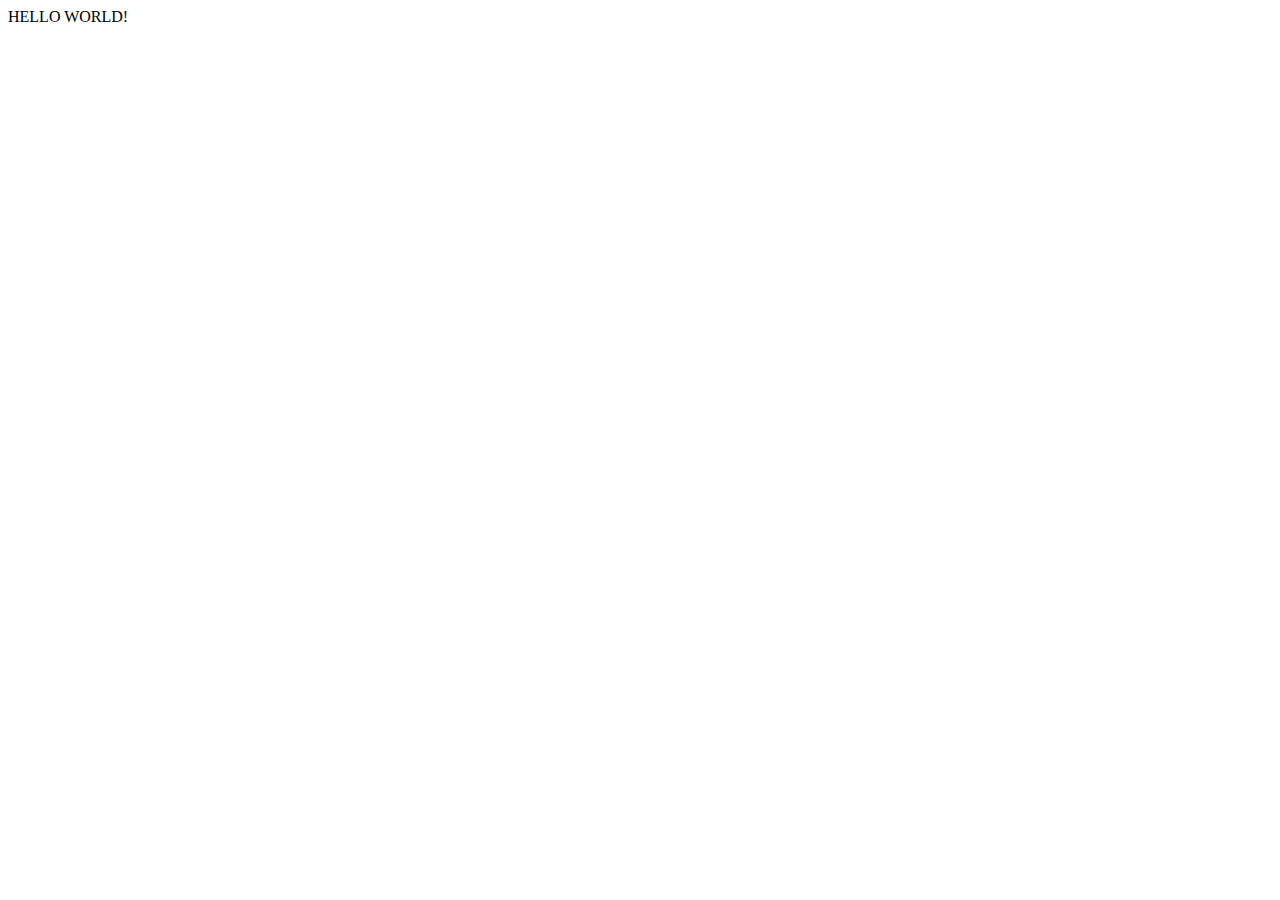
==== index.html @ c6a92cb4 "Create index.html" ====
<!--
    THIS CODE IS *NOT* F2U DO NOT STEAL MY SHIT IF GITHUB PAGES BECOMES THE NEXT BIG PONY.TOWN THING
-->
<!DOCTYPE html>
<html>
	<head>
		<title>
			CRINGEFAIL LOSER WEBSITE
		</title>
        <link rel="stylesheet" href="style.css">
		<link rel="shortcut icon" href="favicon.ico" type="image/x-icon">
		<link rel="icon" href="favicon.ico" type="image/x-icon">
		<meta charset="utf-8">
		<meta name="viewport" content="width=device-width, initial-scale=1">
	</head>
	<body>
        HELLO WORLD!
	</body>
</html>
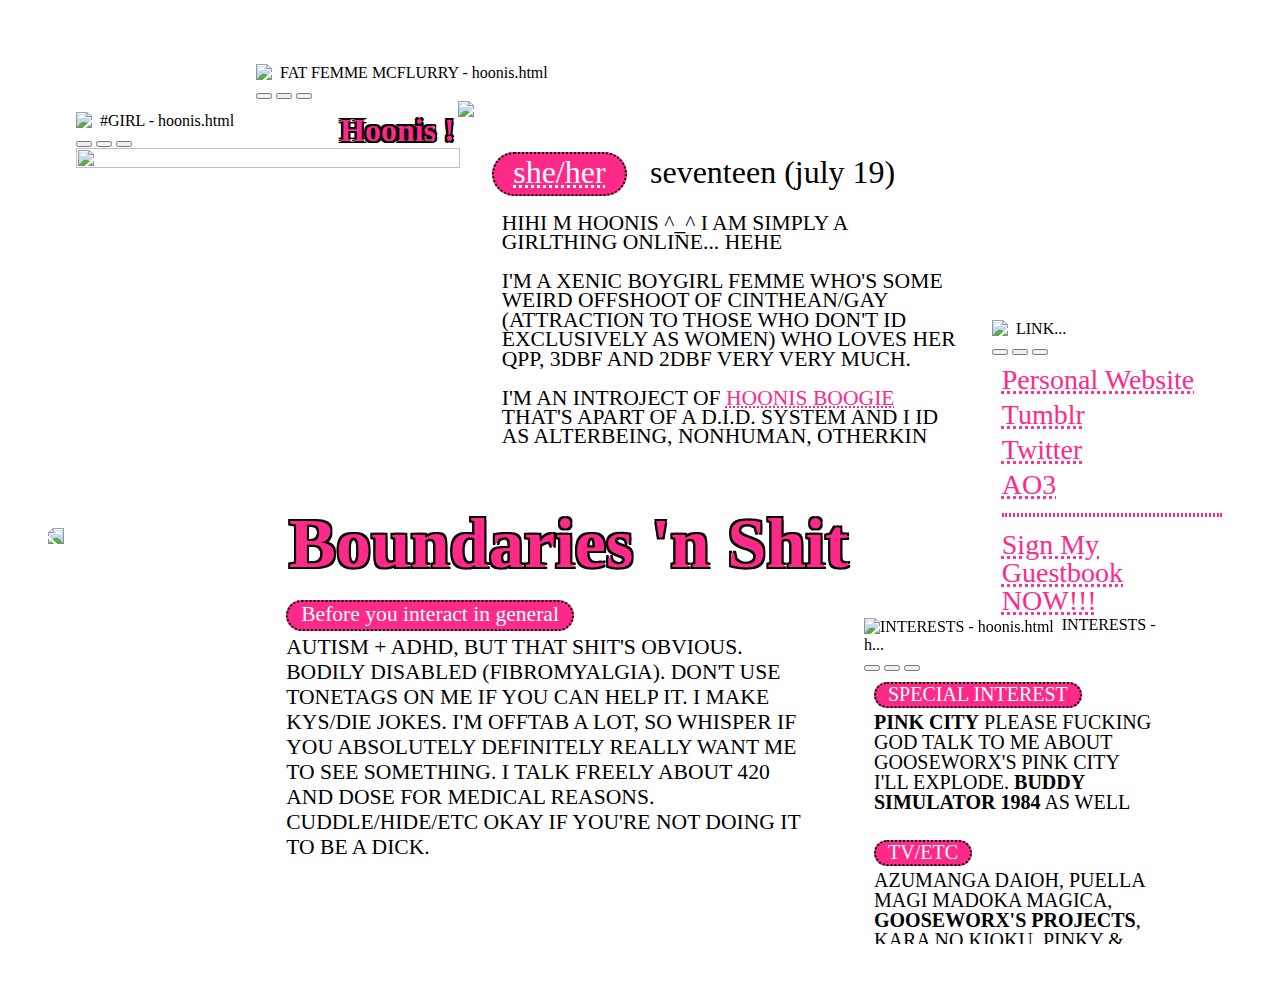
==== commit 88e8d190: "Finished page" ====
--- a/index.html
+++ b/index.html
@@ -5,15 +5,142 @@
 <html>
 	<head>
 		<title>
-			CRINGEFAIL LOSER WEBSITE
+			ND I HOPE THAT YOU DN'T THINK M SPOOKY ＞︿＜ RNNING THROUGH THE HALLWAYS, NEXT 2 U AS ALWAYZ
 		</title>
         <link rel="stylesheet" href="style.css">
+        <link rel="stylesheet" href="https://confettiguts.gay/globalStyleSheets/7.css">
 		<link rel="shortcut icon" href="favicon.ico" type="image/x-icon">
 		<link rel="icon" href="favicon.ico" type="image/x-icon">
 		<meta charset="utf-8">
 		<meta name="viewport" content="width=device-width, initial-scale=1">
 	</head>
 	<body>
-        HELLO WORLD!
+        <div class="window pinkWndow glass active" id="mainWindow">
+            <div class="title-bar">
+                <div class="title-bar-text"><img src="https://confettiguts.gay/offsite/gitpages/meico.png" class="windowFauxFav">FAT FEMME MCFLURRY - hoonis.html</div>
+                <div class="title-bar-controls">
+                    <button aria-label="Minimize"></button>
+                    <button aria-label="Maximize"></button>
+                    <button aria-label="Close"></button>
+                </div>
+            </div>
+            <div class="window-body">
+                <div id="mainInner">
+                    <div class="window blckWindow glass active" id="icoWindow">
+                        <div class="title-bar">
+                            <div class="title-bar-text"><img src="https://confettiguts.gay/offsite/gitpages/meico.png" class="windowFauxFav">#GIRL - hoonis.html</div>
+                            <div class="title-bar-controls">
+                                <button aria-label="Minimize"></button>
+                                <button aria-label="Maximize"></button>
+                                <button aria-label="Close"></button>
+                            </div>
+                        </div>
+                        <div class="window-body">
+                            <div class="inner">
+                                <a href="https://www.tumblr.com/heyimanowl/745326977449345024/hey-someone-stop-him-hes-singing-copacabana-in-a" target="_blank">
+                                    <img src="https://confettiguts.gay/offsite/gitpages/mainIco.png">
+                                </a>
+                            </div>
+                        </div>
+                    </div>
+                    <div class="window blckWindow glass active" id="linkWindow">
+                        <div class="title-bar">
+                            <div class="title-bar-text"><img src="https://confettiguts.gay/offsite/gitpages/meico.png" class="windowFauxFav">LINK...</div>
+                            <div class="title-bar-controls">
+                                <button aria-label="Minimize"></button>
+                                <button aria-label="Maximize"></button>
+                                <button aria-label="Close"></button>
+                            </div>
+                        </div>
+                        <div class="window-body">
+                            <div class="inner">
+                                <a href="https://confettiguts.gay/" target="blank">Personal Website</a>
+                                <a href="https://showakyonen.tumblr.com/" target="blank">Tumblr</a>
+                                <a href="https://twitter.com/gaytoontown" target="blank">Twitter</a>
+                                <a href="https://archiveofourown.org/users/hoonis" target="blank">AO3</a>
+                                <hr>
+                                <a href="" target="blank">Sign My Guestbook NOW!!!</a>
+                            </div>
+                        </div>
+                    </div>
+                    <h1 id="mainHead">
+                        Hoonis ! <img id="sideImg" src="https://confettiguts.gay/offsite/gitpages/420.gif">
+                    </h1>
+                    <div id="prnsEtc">
+                        <div class="prns">
+                            <a href="https://pronouns.cc/@hoonis">she/her</a>
+                        </div>
+                        <div class="etc">
+                            seventeen (july 19)
+                        </div>
+                    </div>
+                    <div id="infobox">
+                        <div class="innerIF">
+                            HIHI M HOONIS ^_^ I AM SIMPLY A GIRLTHING ONLINE... HEHE
+                            <br><br>
+                            I'M A XENIC BOYGIRL FEMME WHO'S SOME WEIRD OFFSHOOT OF CINTHEAN/GAY (ATTRACTION TO THOSE WHO DON'T ID EXCLUSIVELY AS WOMEN) WHO LOVES HER QPP, 3DBF AND 2DBF VERY VERY MUCH.
+                            <br><br>
+                            I'M AN INTROJECT OF <a href="https://pinkcity.miraheze.org/wiki/Hoonis_Boogie">HOONIS BOOGIE</a> THAT'S APART OF A D.I.D. SYSTEM AND I ID AS ALTERBEING, NONHUMAN, OTHERKIN AND FICTIONKIN.
+                            <br><br>
+                            FICTOSEXUAL + OBJECTUM ARE ALSO LABELS THAT APPLY TO ME. <b>DARLY BOXMAN IS MY STUPID BITCH WIFE AND I'M VIOLENTLY AND SICKLY IN LOVE WITH HIM</b> AND I THINK POWDERED LAUNDRY DETERGENT AND CATHODE RAY TUBES ARE BEAUTIFUL.
+                        </div>
+                    </div>
+                    <div id="divider">
+                    </div>
+                    <div class="window blckWindow glass active" id="intsWindow">
+                        <div class="title-bar">
+                            <div class="title-bar-text"><img src="https://confettiguts.gay/offsite/gitpages/meico.png" class="windowFauxFav" title="INTERESTS - hoonis.html">INTERESTS - h...</div>
+                            <div class="title-bar-controls">
+                                <button aria-label="Minimize"></button>
+                                <button aria-label="Maximize"></button>
+                                <button aria-label="Close"></button>
+                            </div>
+                        </div>
+                        <div class="window-body">
+                            <div class="inner">
+                                <mark>
+                                    SPECIAL INTEREST
+                                </mark>
+                                <b>PINK CITY</b> PLEASE FUCKING GOD TALK TO ME ABOUT GOOSEWORX'S PINK CITY I'LL EXPLODE. <b>BUDDY SIMULATOR 1984</b> AS WELL
+                                <br><br>
+                                <mark>
+                                    TV/ETC
+                                </mark>
+                                AZUMANGA DAIOH, PUELLA MAGI MADOKA MAGICA, <b>GOOSEWORX'S PROJECTS</b>, KARA NO KIOKU, PINKY & PEPPER FOREVER, MLP (G4+G3.5), CARTOONS IN GENERAL
+                                <br><br>
+                                <mark>
+                                    MUSIC
+                                </mark>
+                                <b>DEVI MCCALLION AND ALL OF HER PROJECTS/ALIASES</b>, SAOIRSE DREAM, VYLET PONY, MACHINE GIRL, KKB, LAUREN BOUSFIELD, TALKSHOW BOY, OZIGIRI, JUN TOGAWA (NOT SUKI SUKI DAISUKI FUCK OFF & LISTEN TO HER OTHER DISCOG) SO MANY MORE I'M LAZY
+                                <br><br>
+                                <mark>
+                                    GAME
+                                </mark>
+                                NEON WHITE, PORTAL, LETHAL COMPANY, LOBOTOMY CORP (NO GEN PROJMOON SORRY), ROBLOX (<b>FIND EVERYTHING</b>, DOORS, KINDA REGRETEVATOR... ITEM ASYLUM), BUGSNAX, NGO, BEHEMOTH GAMES
+                            </div>
+                        </div>
+                    </div>
+                    <h1 id="secHead">
+                        Boundaries 'n Shit
+                    </h1>
+                    <div id="infoboxB">
+                        <div class="inner">
+                            <mark>Before you interact in general</mark>
+                            AUTISM + ADHD, BUT THAT SHIT'S OBVIOUS. BODILY DISABLED (FIBROMYALGIA). DON'T USE TONETAGS ON ME IF YOU CAN HELP IT. I MAKE KYS/DIE JOKES. I'M OFFTAB A LOT, SO WHISPER IF YOU ABSOLUTELY DEFINITELY REALLY WANT ME TO SEE SOMETHING. I TALK FREELY ABOUT 420 AND DOSE FOR MEDICAL REASONS. CUDDLE/HIDE/ETC OKAY IF YOU'RE NOT DOING IT TO BE A DICK.
+                            <hr>
+                            <mark>Do not interact</mark>
+                            I DON'T REALLY HAVE A DNI I THINK THEY'RE STUPID ASF. I VERY OBVIOUSLY DO NOT SUBSCRIBE TO BIGOTRY.
+                            <br><br>
+                            <b>
+                                CONSIDER YOURSELF HEAVILY DISLIKED IF YOU SHIP ILLEGAL/INCESTOUS PAIRINGS, IF YOU ENGAGE IN LGBTQ DISCOURSE, IF YOU DISRESPECT GOOSEWORX'S BOUNDARIES* AND/OR IF YOU SHIP HOONIS BOOGIE WITH WOMEN.
+                            </b>
+                            <br><br>
+                            *INCLUDES Y'ALL WHO YELL AT PEOPLE ON HERE FOR SHIPPING ANY TADC RAREPAIR (...IE ANYTHING THAT ISN'T RAGAPOM OR MOON/CAINE). SHE'S STATED SHE DOESN'T WANT PEOPLE ATTACKED OVER PAIRINGS AND THAT SHE'S OKAY WITH PEOPLE SHIPPING WHATEVER THEY WANT. STOP BEING BITCHES
+                        </div>
+                    </div>
+                </div>
+                <img id="figImg" src="https://prismatic-realm.net/graphics/imgs/figs/tumblr_303735eccd09819d18e187aabcfd2765_ff5026cc_1280.png">
+            </div>
+        </div>
 	</body>
 </html>--- a/style.css
+++ b/style.css
@@ -0,0 +1,237 @@
+@font-face {
+    font-family: bitc;
+    src: url('https://confettiguts.gay/fonts/BitCasual.ttf');
+}
+@font-face {
+    font-family: kiwi;
+    src: url('https://confettiguts.gay/fonts/KiwiSoda.ttf');
+}
+* {
+    scrollbar-width: auto;
+    scrollbar-color: #FF6AAD #ffffff00;
+  }
+*::-webkit-scrollbar {
+    width: 16px;
+}
+*::-webkit-scrollbar-track {
+    background: #ffffff00;
+}
+*::-webkit-scrollbar-thumb {
+    background-color: #FF6AAD;
+    border-radius: 10px;
+    border: 3px solid #ffffff00;
+}
+body {
+    background-image: url('https://confettiguts.gay/offsite/gitpages/backg.jpg');
+    background-size: 14em;
+    background-attachment: fixed;
+}
+.window-body {
+    background-color: white!important;
+}
+#mainWindow {
+    width: 48em;
+    font-size: 1em;
+    position: relative;
+    z-index: 10;
+    margin: 4em auto 0.2em auto;
+}
+.pinkWndow::before {
+    background: #FF6AAD!important;
+}
+.blckWindow::before {
+    background: #000!important;
+}
+#mainWindow .window-body {
+    height: 54em;
+}
+#mainInner {
+    height: 52.5em;
+    margin: 0.75em;
+}
+.windowFauxFav {
+    height: 1em;
+    vertical-align: -0.15em;
+    margin-right: 0.5em;
+    filter: drop-shadow(0px 0px 5px white);
+}
+#icoWindow {
+    width: 24em;
+    font-size: 1em;
+    position: relative;
+    z-index: 10;
+    margin: 4em auto 0.2em auto;
+    position: absolute;
+    top: -1em;
+    margin-left: -12em;
+    
+}
+#icoWindow .window-body {
+    height: 22.8em;
+    box-shadow: 0 0 0 1px #fff9;
+}
+#icoWindow .window-body .inner img {
+    width: 100%;
+    height: 100%;
+    display: block;
+}
+#mainHead {
+    font-family: kiwi;
+    margin: 0.2em auto 0.1em 2.25em;
+    color: #FE2A89;
+    text-shadow: -2px 0 #000, -2px 2px #000, 2px 2px #000, -2px -2px #000, 2px -2px #000;
+}
+#sideImg {
+    position: absolute;
+    height: 1.75em;
+    margin: -0.35em 0 0 0.1em;
+}
+#prnsEtc {
+    width: 32em;
+    display: block;
+    margin: 0 auto 0.5em 14em;
+    height: 3em;
+    font-family: bitc;
+}
+.prns {
+    background: #FE2A89;
+    padding: 0 0.6em 0.1em;
+    color: white;
+    border: 2px dotted black;
+    width: fit-content;
+    font-size: 2em;
+    border-radius: 1em;
+    display: inline-block;
+}
+.prns a {
+    color: white!important;
+    text-decoration: underline dotted!important;
+}
+a {
+    color: #FE2A89!important;
+    text-decoration: underline dotted!important;
+}
+.etc {
+    width: fit-content;
+    font-size: 2em;
+    padding: 0 0.6em 0.1em;
+    display: inline-block;
+}
+#infobox {
+    width: 30em;
+    display: block;
+    margin: 0 auto 0.5em 14em;
+    height: 15em;
+    border-radius: 1em;
+    overflow: auto;
+    image-rendering: pixelated;
+}
+.innerIF {
+    margin: 0.25em 0.45em;
+    font-size: 1.35em;
+    image-rendering: pixelated;
+    font-family: bitc;
+    line-height: 0.9em;
+}
+#divider {
+    display: block;
+    margin: 1em 0 0 0;
+    width: 100%;
+    image-rendering: pixelated;
+    background: url('https://confettiguts.gay/offsite/gitpages/dividerG.gif');
+    background-position: left center;
+    background-repeat: repeat-x;
+    background-size: 50%;
+    height: 2em;
+}
+#intsWindow {
+    width: 19em;
+    font-size: 1em;
+    position: relative;
+    z-index: 10;
+    right: -9em;
+    position: absolute;
+    top: 34.5em;
+}
+#intsWindow .window-body {
+    height: 17em;
+    overflow: auto;
+}
+#intsWindow .inner {
+    margin: 0.5em;
+    font-family: bitc;
+    font-size: 1.25em;
+    line-height: 1em;
+}
+mark {
+    background: #FE2A89;
+    padding: 0 0.6em 0.1em;
+    margin: 0.4em auto 0.2em 0;
+    color: white;
+    border: 2px dotted black;
+    border-radius: 1em;
+    display: block;
+    width: fit-content;
+}
+#secHead {
+    font-family: kiwi;
+    margin: 0.1em auto 0.1em 0.3em;
+    color: #FE2A89;
+    text-shadow: -2px 0 #000, -2px 2px #000, 2px 2px #000, -2px -2px #000, 2px -2px #000;
+    font-size: 4.4em;
+    position: relative;
+    display: block;
+    z-index: 5;
+}
+#infoboxB {
+    width: 34em;
+    display: block;
+    margin: 0 auto 0.5em 0.8em;
+    height: 16.5em;
+    border-radius: 1em;
+    overflow: auto;
+    image-rendering: pixelated;
+}
+#infoboxB .inner {
+    font-family: bitc;
+    font-size: 1.35em;
+    margin: 0.25em;
+}
+hr {
+    border-style: dotted;
+    border-color: #FE2A89;
+    border-width: 2px;
+}
+#figImg {
+    position: absolute;
+    display: block;
+    height: 30em;
+    left: -13em;
+    bottom: -2em;
+    z-index: 999;
+    transform: scaleX(-1);
+}
+#linkWindow {
+    width: 15em;
+    font-size: 1em;
+    position: relative;
+    z-index: 10;
+    position: absolute;
+    top: 16em;
+    right: -13em;
+}
+#linkWindow .window-body {
+    height: 15em;
+    box-shadow: 0 0 0 1px #fff9;
+}
+#linkWindow .inner {
+    font-family: bitc;
+    font-size: 1.75em;
+    margin: 0.35em;
+    line-height: 1em;
+}
+#linkWindow .inner a {
+    display: block;
+    margin-bottom: 0.25em;
+    width: fit-content;
+}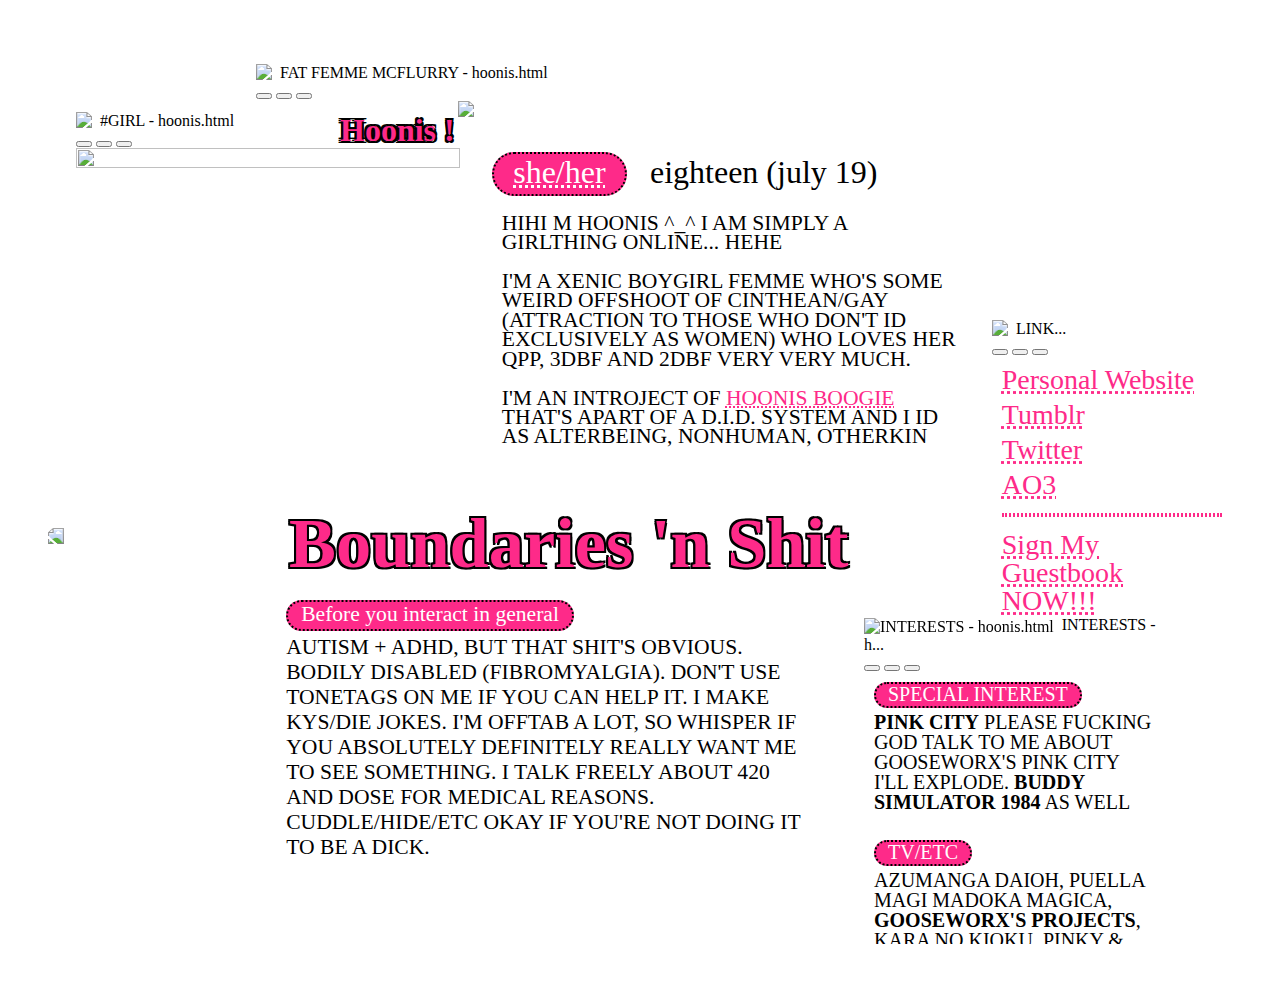
==== commit 28238c43: "Update index.html" ====
--- a/index.html
+++ b/index.html
@@ -59,7 +59,7 @@
                                 <a href="https://twitter.com/gaytoontown" target="blank">Twitter</a>
                                 <a href="https://archiveofourown.org/users/hoonis" target="blank">AO3</a>
                                 <hr>
-                                <a href="" target="blank">Sign My Guestbook NOW!!!</a>
+                                <a href="https://hoonisboogie.github.io/guestbook/" target="blank">Sign My Guestbook NOW!!!</a>
                             </div>
                         </div>
                     </div>
@@ -71,7 +71,7 @@
                             <a href="https://pronouns.cc/@hoonis">she/her</a>
                         </div>
                         <div class="etc">
-                            seventeen (july 19)
+                            eighteen (july 19)
                         </div>
                     </div>
                     <div id="infobox">
@@ -143,4 +143,4 @@
             </div>
         </div>
 	</body>
-</html>+</html>
--- a/style.css
+++ b/style.css
@@ -234,4 +234,18 @@
     display: block;
     margin-bottom: 0.25em;
     width: fit-content;
+}
+#guestbookWin {
+    width: 48em;
+    font-size: 1em;
+    position: relative;
+    z-index: 10;
+    margin: 4em auto 0.2em auto;
+}
+#guestbookWin .window-body {
+    height: auto;
+}
+#guestbookWin .inner {
+    height: 52.5em;
+    margin: 0.75em;
 }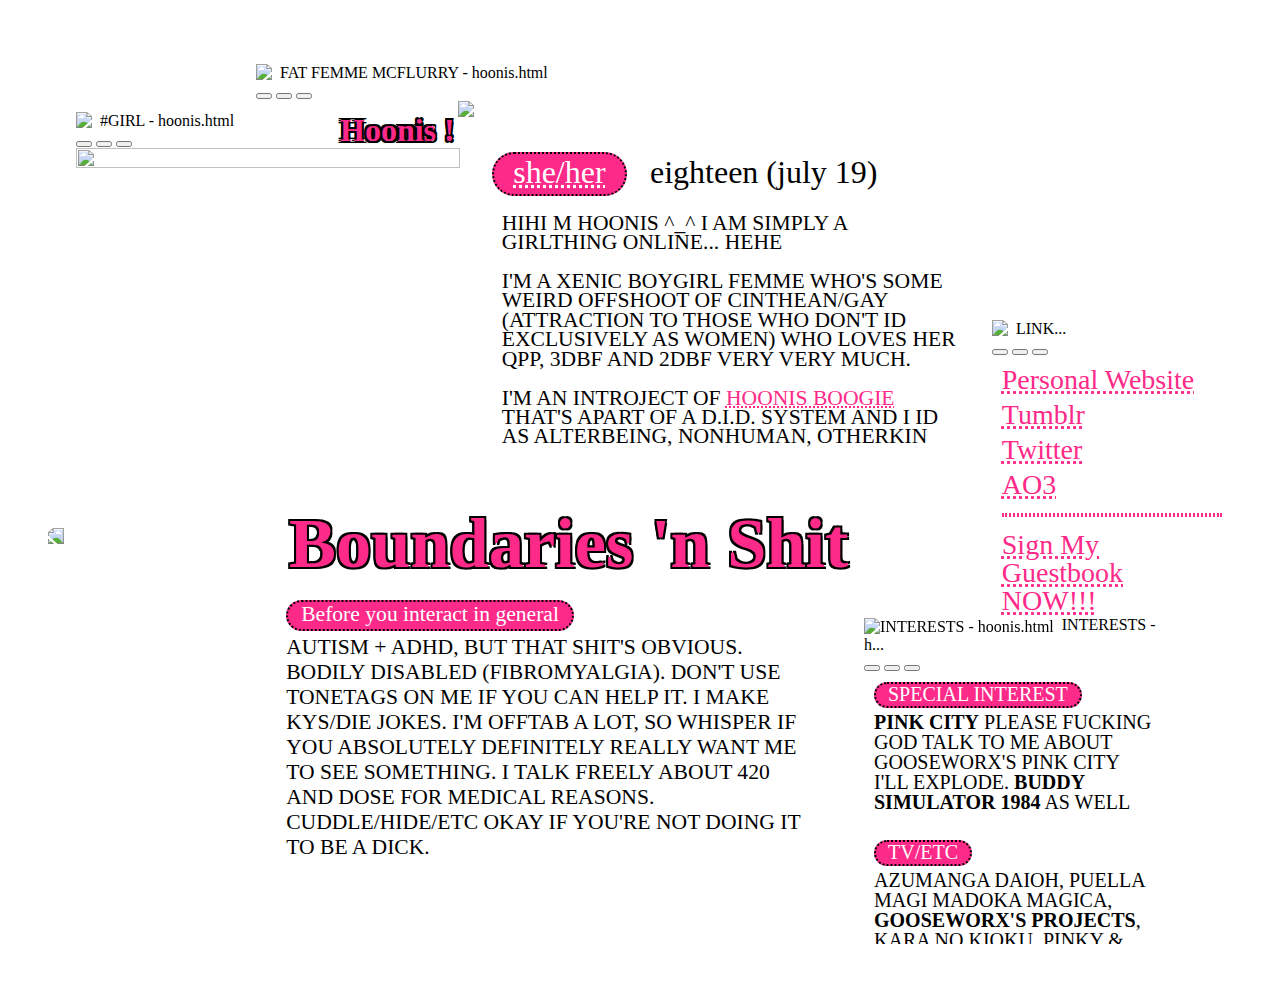
==== commit 0968fe6a: "Update index.html" ====
--- a/index.html
+++ b/index.html
@@ -136,10 +136,12 @@
                             </b>
                             <br><br>
                             *INCLUDES Y'ALL WHO YELL AT PEOPLE ON HERE FOR SHIPPING ANY TADC RAREPAIR (...IE ANYTHING THAT ISN'T RAGAPOM OR MOON/CAINE). SHE'S STATED SHE DOESN'T WANT PEOPLE ATTACKED OVER PAIRINGS AND THAT SHE'S OKAY WITH PEOPLE SHIPPING WHATEVER THEY WANT. STOP BEING BITCHES
+			    <br><br>
+			    IF YOU HAVE ONE OF THOSE WANNABE NEOCITIES-CORE 'PERSONAL SITE' STRAWPAGES/CARRDS/ETC THEN JUST KNOW I'M GIGGLING AT YOU. YOU DON'T HAVE TO LIMIT INTERACTION OR ANYTHING, BUT LIKE... LEARN HTML. DORK. 
                         </div>
                     </div>
                 </div>
-                <img id="figImg" src="https://prismatic-realm.net/graphics/imgs/figs/tumblr_303735eccd09819d18e187aabcfd2765_ff5026cc_1280.png">
+                <img id="figImg" src="https://file.garden/ZRW6HfKULjLI59VJ/superSonico.png">
             </div>
         </div>
 	</body>
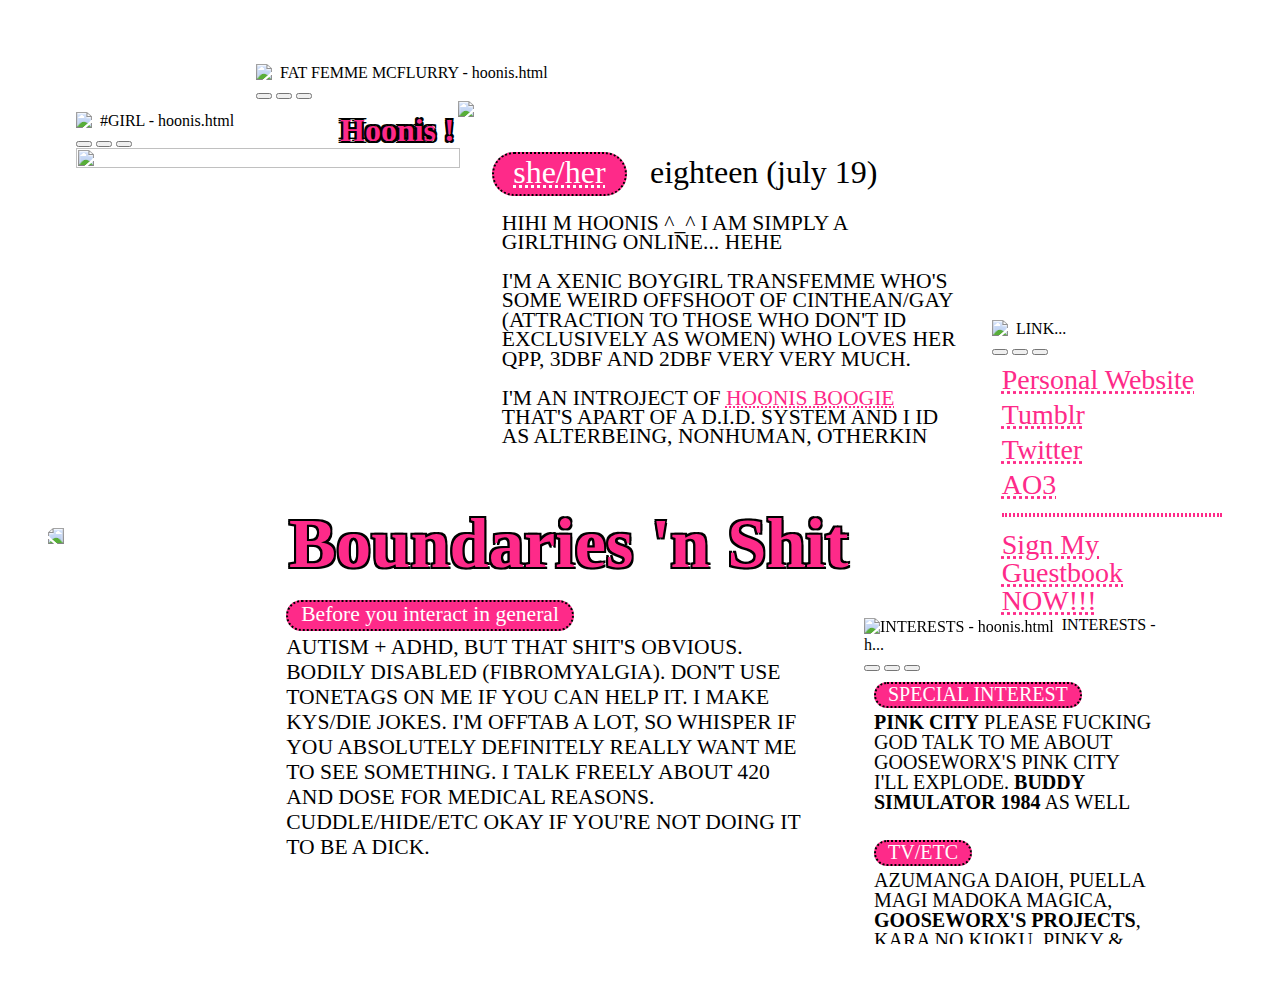
==== commit 66cee510: "Update index.html" ====
--- a/index.html
+++ b/index.html
@@ -78,7 +78,7 @@
                         <div class="innerIF">
                             HIHI M HOONIS ^_^ I AM SIMPLY A GIRLTHING ONLINE... HEHE
                             <br><br>
-                            I'M A XENIC BOYGIRL FEMME WHO'S SOME WEIRD OFFSHOOT OF CINTHEAN/GAY (ATTRACTION TO THOSE WHO DON'T ID EXCLUSIVELY AS WOMEN) WHO LOVES HER QPP, 3DBF AND 2DBF VERY VERY MUCH.
+                            I'M A XENIC BOYGIRL TRANSFEMME WHO'S SOME WEIRD OFFSHOOT OF CINTHEAN/GAY (ATTRACTION TO THOSE WHO DON'T ID EXCLUSIVELY AS WOMEN) WHO LOVES HER QPP, 3DBF AND 2DBF VERY VERY MUCH.
                             <br><br>
                             I'M AN INTROJECT OF <a href="https://pinkcity.miraheze.org/wiki/Hoonis_Boogie">HOONIS BOOGIE</a> THAT'S APART OF A D.I.D. SYSTEM AND I ID AS ALTERBEING, NONHUMAN, OTHERKIN AND FICTIONKIN.
                             <br><br>
@@ -116,7 +116,7 @@
                                 <mark>
                                     GAME
                                 </mark>
-                                NEON WHITE, PORTAL, LETHAL COMPANY, LOBOTOMY CORP (NO GEN PROJMOON SORRY), ROBLOX (<b>FIND EVERYTHING</b>, DOORS, KINDA REGRETEVATOR... ITEM ASYLUM), BUGSNAX, NGO, BEHEMOTH GAMES
+                                NEON WHITE, PORTAL, LETHAL COMPANY, LOBOTOMY CORP (NO GEN PROJMOON SORRY), ROBLOX (PRESSURE, <b>FIND EVERYTHING</b>, DOORS, KINDA REGRETEVATOR... ITEM ASYLUM), BUGSNAX, NGO, BEHEMOTH GAMES
                             </div>
                         </div>
                     </div>
@@ -135,9 +135,9 @@
                                 CONSIDER YOURSELF HEAVILY DISLIKED IF YOU SHIP ILLEGAL/INCESTOUS PAIRINGS, IF YOU ENGAGE IN LGBTQ DISCOURSE, IF YOU DISRESPECT GOOSEWORX'S BOUNDARIES* AND/OR IF YOU SHIP HOONIS BOOGIE WITH WOMEN.
                             </b>
                             <br><br>
-                            *INCLUDES Y'ALL WHO YELL AT PEOPLE ON HERE FOR SHIPPING ANY TADC RAREPAIR (...IE ANYTHING THAT ISN'T RAGAPOM OR MOON/CAINE). SHE'S STATED SHE DOESN'T WANT PEOPLE ATTACKED OVER PAIRINGS AND THAT SHE'S OKAY WITH PEOPLE SHIPPING WHATEVER THEY WANT. STOP BEING BITCHES
+                            *INCLUDES Y'ALL WHO YELL AT PEOPLE ON HERE FOR SHIPPING ANY TADC RAREPAIR (...IE ANYTHING THAT ISN'T RAGAPOM OR MOON/CAINE).
 			    <br><br>
-			    IF YOU HAVE ONE OF THOSE WANNABE NEOCITIES-CORE 'PERSONAL SITE' STRAWPAGES/CARRDS/ETC THEN JUST KNOW I'M GIGGLING AT YOU. YOU DON'T HAVE TO LIMIT INTERACTION OR ANYTHING, BUT LIKE... LEARN HTML. DORK. 
+			    TENDERQUEERS SUCK MY GIRLDICK I LOVE BIG FAT FOPPISH BUTCHES AND BIG FAT LEATHER BEARS
                         </div>
                     </div>
                 </div>
